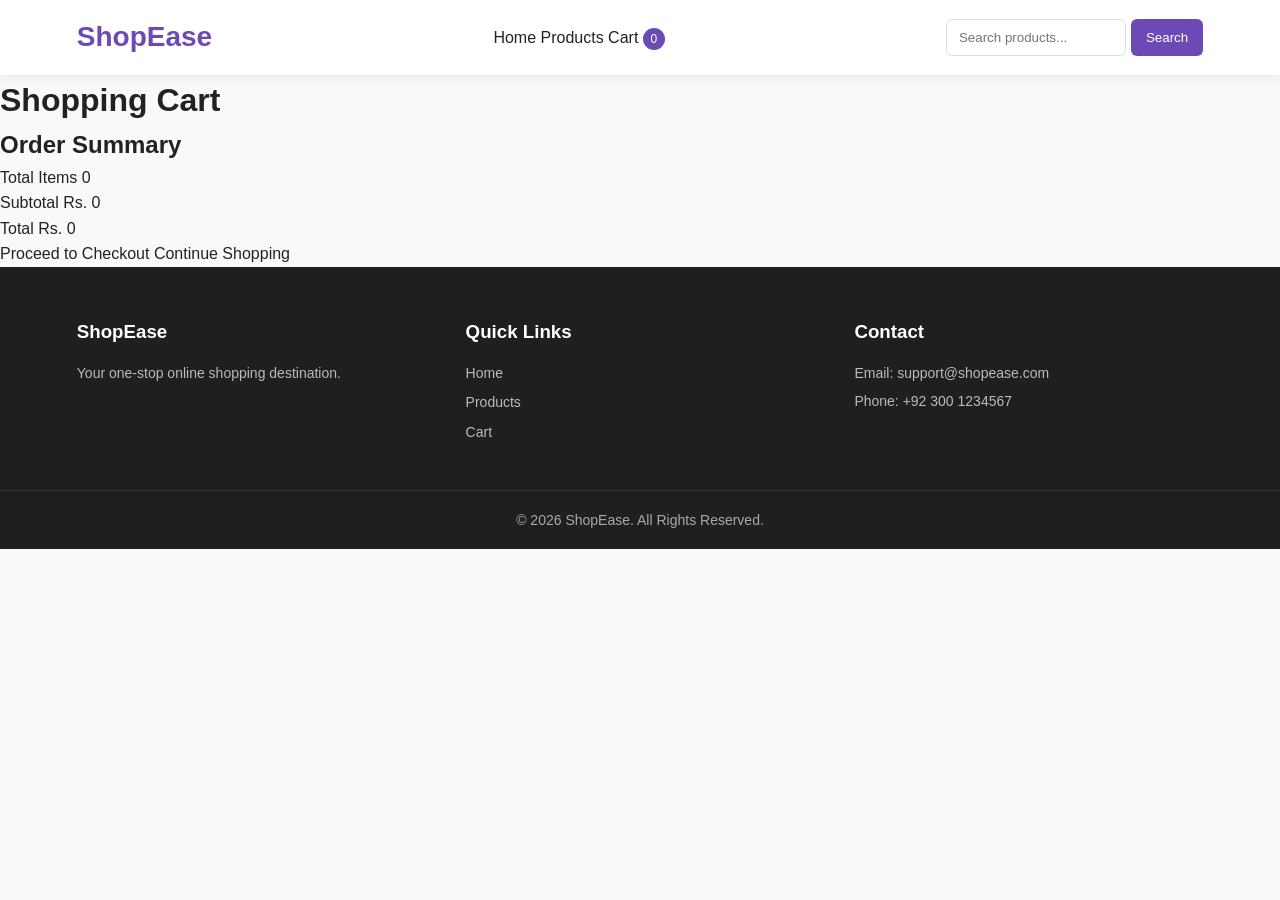
==== cart.html @ 60e81e77 "Create cart.html" ====
<!DOCTYPE html>
<html lang="en">
<head>
    <meta charset="UTF-8">
    <meta name="viewport" content="width=device-width, initial-scale=1.0">
    <title>Shopping Cart - ShopEase</title>
    <link rel="stylesheet" href="style.css">
</head>
<body>

    <nav class="navbar">
        <div class="logo">
            <a href="index.html">ShopEase</a>
        </div>

        <div class="nav-links">
            <a href="index.html">Home</a>
            <a href="products.html">Products</a>
            <a href="cart.html">Cart <span id="cart-count">0</span></a>
        </div>

        <div class="search-box">
            <input type="text" id="search-input" placeholder="Search products...">
            <button onclick="searchProducts()">Search</button>
        </div>
    </nav>

    <main class="cart-page">
        <h1>Shopping Cart</h1>

        <div class="cart-layout">
            <div class="cart-items" id="cart-items"></div>

            <div class="cart-summary">
                <h2>Order Summary</h2>

                <div class="summary-row">
                    <span>Total Items</span>
                    <span id="total-items">0</span>
                </div>

                <div class="summary-row">
                    <span>Subtotal</span>
                    <span id="cart-subtotal">Rs. 0</span>
                </div>

                <div class="summary-row total-row">
                    <span>Total</span>
                    <span id="cart-total">Rs. 0</span>
                </div>

                <a href="checkout.html" class="checkout-button" id="checkout-button">
                    Proceed to Checkout
                </a>

                <a href="products.html" class="continue-shopping">
                    Continue Shopping
                </a>
            </div>
        </div>
    </main>

    <footer class="footer">
        <div class="footer-content">
            <div>
                <h3>ShopEase</h3>
                <p>Your one-stop online shopping destination.</p>
            </div>

            <div>
                <h3>Quick Links</h3>
                <a href="index.html">Home</a>
                <a href="products.html">Products</a>
                <a href="cart.html">Cart</a>
            </div>

            <div>
                <h3>Contact</h3>
                <p>Email: support@shopease.com</p>
                <p>Phone: +92 300 1234567</p>
            </div>
        </div>

        <div class="footer-bottom">
            <p>© 2026 ShopEase. All Rights Reserved.</p>
        </div>
    </footer>

    <script src="script.js"></script>
</body>
</html>
---- style.css ----
/* ================================
   GENERAL STYLES
================================ */

* {
    margin: 0;
    padding: 0;
    box-sizing: border-box;
}

html {
    scroll-behavior: smooth;
}

body {
    font-family: Arial, sans-serif;
    background-color: #f8f9fa;
    color: #222;
    line-height: 1.6;
}

a {
    text-decoration: none;
    color: inherit;
}

button {
    cursor: pointer;
    border: none;
}


/* ================================
   NAVBAR
================================ */

.navbar {
    width: 100%;
    min-height: 75px;
    background-color: #ffffff;
    display: flex;
    align-items: center;
    justify-content: space-between;
    padding: 15px 6%;
    box-shadow: 0 2px 10px rgba(0, 0, 0, 0.08);
    position: sticky;
    top: 0;
    z-index: 1000;
}

.logo {
    font-size: 28px;
    font-weight: bold;
    color: #6c4ab6;
}

.navbar nav {
    display: flex;
    align-items: center;
    gap: 25px;
}

.navbar nav a {
    font-size: 16px;
    font-weight: 600;
    transition: 0.3s;
}

.navbar nav a:hover {
    color: #6c4ab6;
}

#cart-count {
    display: inline-flex;
    align-items: center;
    justify-content: center;
    min-width: 22px;
    height: 22px;
    padding: 0 5px;
    background-color: #6c4ab6;
    color: white;
    border-radius: 50%;
    font-size: 12px;
}


/* ================================
   SEARCH BOX
================================ */

.search-box {
    display: flex;
    gap: 5px;
}

.search-box input {
    width: 180px;
    padding: 10px 12px;
    border: 1px solid #ddd;
    border-radius: 6px;
    outline: none;
}

.search-box input:focus {
    border-color: #6c4ab6;
}

.search-box button {
    padding: 10px 15px;
    background-color: #6c4ab6;
    color: white;
    border-radius: 6px;
    transition: 0.3s;
}

.search-box button:hover {
    background-color: #543594;
}


/* ================================
   HERO SECTION
================================ */

.hero {
    min-height: 500px;
    display: flex;
    align-items: center;
    padding: 60px 8%;
    background: linear-gradient(
        135deg,
        #eee7ff,
        #ffffff
    );
}

.hero-content {
    max-width: 650px;
}

.hero-content h1 {
    font-size: 52px;
    line-height: 1.15;
    margin-bottom: 20px;
    color: #222;
}

.hero-content p {
    font-size: 18px;
    color: #666;
    margin-bottom: 30px;
}

.hero-btn,
.offer-btn {
    display: inline-block;
    padding: 13px 25px;
    background-color: #6c4ab6;
    color: white;
    border-radius: 7px;
    font-weight: bold;
    transition: 0.3s;
}

.hero-btn:hover,
.offer-btn:hover {
    background-color: #543594;
    transform: translateY(-2px);
}


/* ================================
   COMMON SECTION
================================ */

.section {
    padding: 70px 6%;
}

.section-title {
    text-align: center;
    margin-bottom: 40px;
}

.section-title h2 {
    font-size: 32px;
    margin-bottom: 8px;
}

.section-title p {
    color: #777;
}


/* ================================
   PRODUCT GRID
================================ */

.product-grid {
    display: grid;
    grid-template-columns: repeat(4, 1fr);
    gap: 25px;
}

.product-card {
    background-color: white;
    border-radius: 12px;
    overflow: hidden;
    box-shadow: 0 4px 15px rgba(0, 0, 0, 0.08);
    transition: 0.3s;
}

.product-card:hover {
    transform: translateY(-6px);
    box-shadow: 0 8px 22px rgba(0, 0, 0, 0.12);
}

.product-card img {
    width: 100%;
    height: 230px;
    object-fit: cover;
    display: block;
}

.product-info {
    padding: 18px;
}

.product-info h3 {
    font-size: 18px;
    margin-bottom: 8px;
}

.product-info p {
    color: #777;
    font-size: 14px;
    margin-bottom: 8px;
}

.product-price {
    font-size: 20px;
    font-weight: bold;
    color: #6c4ab6;
    margin-bottom: 12px;
}

.product-buttons {
    display: flex;
    gap: 8px;
}

.product-buttons button,
.product-buttons a {
    flex: 1;
    text-align: center;
    padding: 9px;
    border-radius: 6px;
    font-size: 13px;
    font-weight: bold;
}

.add-cart-btn {
    background-color: #6c4ab6;
    color: white;
}

.details-btn {
    background-color: #eeeeee;
    color: #333;
}

.add-cart-btn:hover {
    background-color: #543594;
}

.details-btn:hover {
    background-color: #dddddd;
}


/* ================================
   CATEGORIES
================================ */

.categories-section {
    background-color: #ffffff;
}

.categories {
    display: grid;
    grid-template-columns: repeat(5, 1fr);
    gap: 20px;
}

.category-card {
    padding: 30px 20px;
    text-align: center;
    background-color: #f5f1ff;
    border-radius: 12px;
    transition: 0.3s;
}

.category-card:hover {
    transform: translateY(-5px);
    background-color: #eee7ff;
}

.category-card h3 {
    margin-bottom: 8px;
    color: #6c4ab6;
}

.category-card p {
    color: #777;
    font-size: 14px;
}


/* ================================
   OFFER SECTION
================================ */

.offer-section {
    padding: 70px 6%;
    text-align: center;
    background-color: #6c4ab6;
    color: white;
}

.offer-content h2 {
    font-size: 38px;
    margin-bottom: 10px;
}

.offer-content p {
    margin-bottom: 25px;
    font-size: 18px;
}

.offer-btn {
    background-color: white;
    color: #6c4ab6;
}

.offer-btn:hover {
    background-color: #f0f0f0;
}


/* ================================
   TESTIMONIALS
================================ */

.testimonials {
    display: grid;
    grid-template-columns: repeat(3, 1fr);
    gap: 25px;
}

.testimonial-card {
    background-color: white;
    padding: 30px;
    border-radius: 12px;
    box-shadow: 0 4px 15px rgba(0, 0, 0, 0.07);
    text-align: center;
}

.testimonial-card p {
    color: #666;
    font-style: italic;
    margin-bottom: 15px;
}

.testimonial-card h4 {
    color: #6c4ab6;
}


/* ================================
   NEWSLETTER
================================ */

.newsletter {
    padding: 55px 6%;
    background-color: #f0ebff;
    display: flex;
    justify-content: space-between;
    align-items: center;
    gap: 30px;
}

.newsletter h2 {
    margin-bottom: 5px;
}

.newsletter p {
    color: #666;
}

.newsletter-form {
    display: flex;
    gap: 8px;
}

.newsletter-form input {
    width: 280px;
    padding: 12px;
    border: 1px solid #ddd;
    border-radius: 6px;
    outline: none;
}

.newsletter-form button {
    padding: 12px 20px;
    background-color: #6c4ab6;
    color: white;
    border-radius: 6px;
}

.newsletter-form button:hover {
    background-color: #543594;
}


/* ================================
   FOOTER
================================ */

.footer {
    background-color: #1f1f1f;
    color: white;
    padding-top: 50px;
}

.footer-content {
    width: 88%;
    margin: auto;
    display: grid;
    grid-template-columns: repeat(3, 1fr);
    gap: 40px;
    padding-bottom: 40px;
}

.footer-content h3 {
    margin-bottom: 15px;
}

.footer-content p {
    color: #bbb;
    font-size: 14px;
    margin-bottom: 6px;
}

.footer-content a {
    display: block;
    color: #bbb;
    margin-bottom: 7px;
    font-size: 14px;
}

.footer-content a:hover {
    color: white;
}

.footer-bottom {
    text-align: center;
    padding: 18px;
    border-top: 1px solid #333;
    color: #aaa;
    font-size: 14px;
}


/* ================================
   RESPONSIVE DESIGN
================================ */

@media (max-width: 1100px) {

    .product-grid {
        grid-template-columns: repeat(3, 1fr);
    }

    .categories {
        grid-template-columns: repeat(3, 1fr);
    }

    .navbar {
        flex-wrap: wrap;
        gap: 15px;
    }

    .search-box {
        order: 3;
        width: 100%;
    }

    .search-box input {
        width: 100%;
    }
}


@media (max-width: 768px) {

    .navbar {
        flex-direction: column;
        padding: 15px 5%;
    }

    .navbar nav {
        gap: 15px;
    }

    .hero {
        min-height: 420px;
        padding: 50px 6%;
    }

    .hero-content h1 {
        font-size: 38px;
    }

    .product-grid {
        grid-template-columns: repeat(2, 1fr);
    }

    .categories {
        grid-template-columns: repeat(2, 1fr);
    }

    .testimonials {
        grid-template-columns: 1fr;
    }

    .newsletter {
        flex-direction: column;
        text-align: center;
    }

    .newsletter-form {
        width: 100%;
    }

    .newsletter-form input {
        width: 100%;
    }

    .footer-content {
        grid-template-columns: 1fr;
        text-align: center;
    }
}


@media (max-width: 500px) {

    .product-grid {
        grid-template-columns: 1fr;
    }

    .categories {
        grid-template-columns: 1fr;
    }

    .hero-content h1 {
        font-size: 32px;
    }

    .section-title h2 {
        font-size: 27px;
    }

    .newsletter-form {
        flex-direction: column;
    }

    .product-buttons {
        flex-direction: column;
    }
}
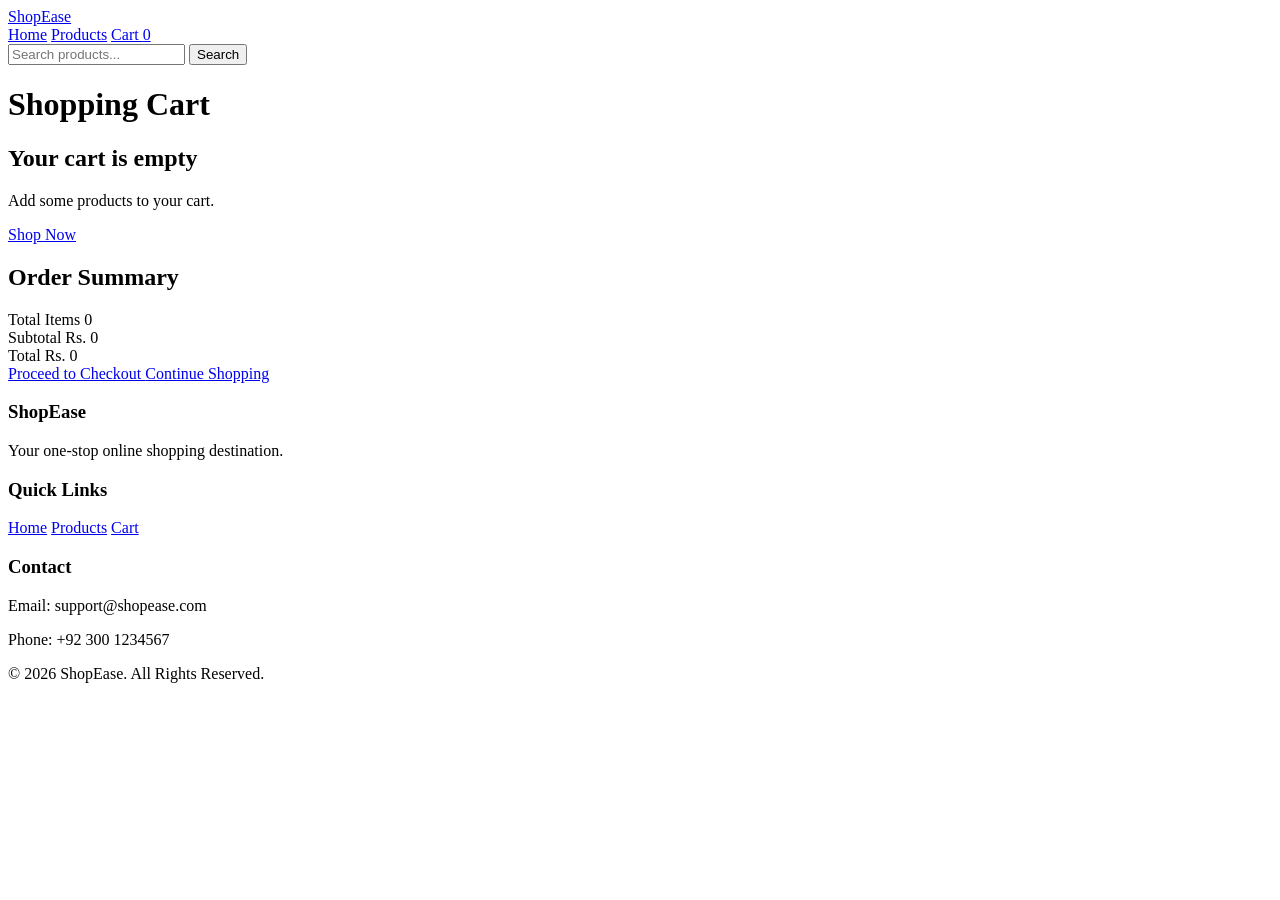
==== commit 8531dd94: "Update cart.html" ====
--- a/cart.html
+++ b/cart.html
@@ -4,7 +4,7 @@
     <meta charset="UTF-8">
     <meta name="viewport" content="width=device-width, initial-scale=1.0">
     <title>Shopping Cart - ShopEase</title>
-    <link rel="stylesheet" href="style.css">
+   <link rel="stylesheet" href="css/style.css">
 </head>
 <body>
 
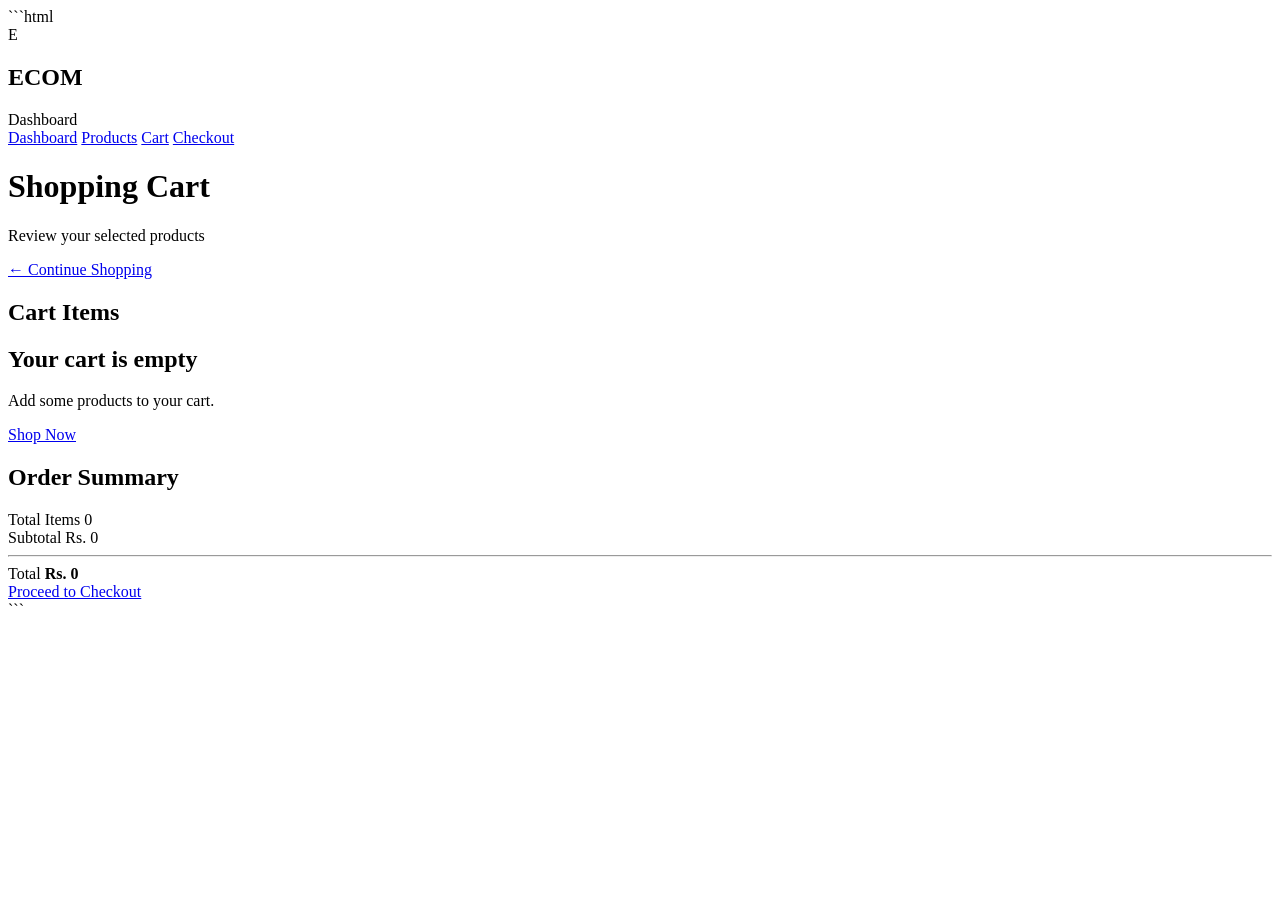
==== commit ad2ef285: "Update cart.html" ====
--- a/cart.html
+++ b/cart.html
@@ -1,91 +1,92 @@
+```html
 <!DOCTYPE html>
 <html lang="en">
 <head>
     <meta charset="UTF-8">
     <meta name="viewport" content="width=device-width, initial-scale=1.0">
-    <title>Shopping Cart - ShopEase</title>
-   <link rel="stylesheet" href="css/style.css">
+    <title>Cart | E-Commerce Admin Dashboard</title>
+    <link rel="stylesheet" href="css/style.css">
 </head>
+
 <body>
 
-    <nav class="navbar">
+    <aside class="sidebar">
         <div class="logo">
-            <a href="index.html">ShopEase</a>
+            <div class="logo-icon">E</div>
+            <div>
+                <h2>ECOM</h2>
+                <span>Dashboard</span>
+            </div>
         </div>
 
-        <div class="nav-links">
-            <a href="index.html">Home</a>
+        <nav>
+            <a href="index.html">Dashboard</a>
             <a href="products.html">Products</a>
-            <a href="cart.html">Cart <span id="cart-count">0</span></a>
-        </div>
+            <a href="cart.html" class="active">Cart</a>
+            <a href="checkout.html">Checkout</a>
+        </nav>
+    </aside>
 
-        <div class="search-box">
-            <input type="text" id="search-input" placeholder="Search products...">
-            <button onclick="searchProducts()">Search</button>
-        </div>
-    </nav>
+    <main class="main-content">
 
-    <main class="cart-page">
-        <h1>Shopping Cart</h1>
+        <header class="topbar">
+            <div>
+                <h1>Shopping Cart</h1>
+                <p>Review your selected products</p>
+            </div>
 
-        <div class="cart-layout">
-            <div class="cart-items" id="cart-items"></div>
+            <a href="products.html" class="cart-btn">
+                ← Continue Shopping
+            </a>
+        </header>
 
-            <div class="cart-summary">
+        <section class="cart-container">
+
+            <div class="cart-items-section">
+
+                <div class="card">
+                    <h2>Cart Items</h2>
+
+                    <div id="cart-items"></div>
+                </div>
+
+            </div>
+
+            <div class="cart-summary card">
+
                 <h2>Order Summary</h2>
 
-                <div class="summary-row">
+                <div class="summary-line">
                     <span>Total Items</span>
                     <span id="total-items">0</span>
                 </div>
 
-                <div class="summary-row">
+                <div class="summary-line">
                     <span>Subtotal</span>
                     <span id="cart-subtotal">Rs. 0</span>
                 </div>
 
-                <div class="summary-row total-row">
+                <hr>
+
+                <div class="summary-total">
                     <span>Total</span>
-                    <span id="cart-total">Rs. 0</span>
+                    <strong id="cart-total">Rs. 0</strong>
                 </div>
 
-                <a href="checkout.html" class="checkout-button" id="checkout-button">
+                <a href="checkout.html"
+                   class="place-order-btn"
+                   id="checkout-button">
                     Proceed to Checkout
                 </a>
 
-                <a href="products.html" class="continue-shopping">
-                    Continue Shopping
-                </a>
             </div>
-        </div>
+
+        </section>
+
     </main>
 
-    <footer class="footer">
-        <div class="footer-content">
-            <div>
-                <h3>ShopEase</h3>
-                <p>Your one-stop online shopping destination.</p>
-            </div>
+    <script src="script.js"></script>
 
-            <div>
-                <h3>Quick Links</h3>
-                <a href="index.html">Home</a>
-                <a href="products.html">Products</a>
-                <a href="cart.html">Cart</a>
-            </div>
-
-            <div>
-                <h3>Contact</h3>
-                <p>Email: support@shopease.com</p>
-                <p>Phone: +92 300 1234567</p>
-            </div>
-        </div>
-
-        <div class="footer-bottom">
-            <p>© 2026 ShopEase. All Rights Reserved.</p>
-        </div>
-    </footer>
-
-    <script src="script.js"></script>
 </body>
 </html>
+```
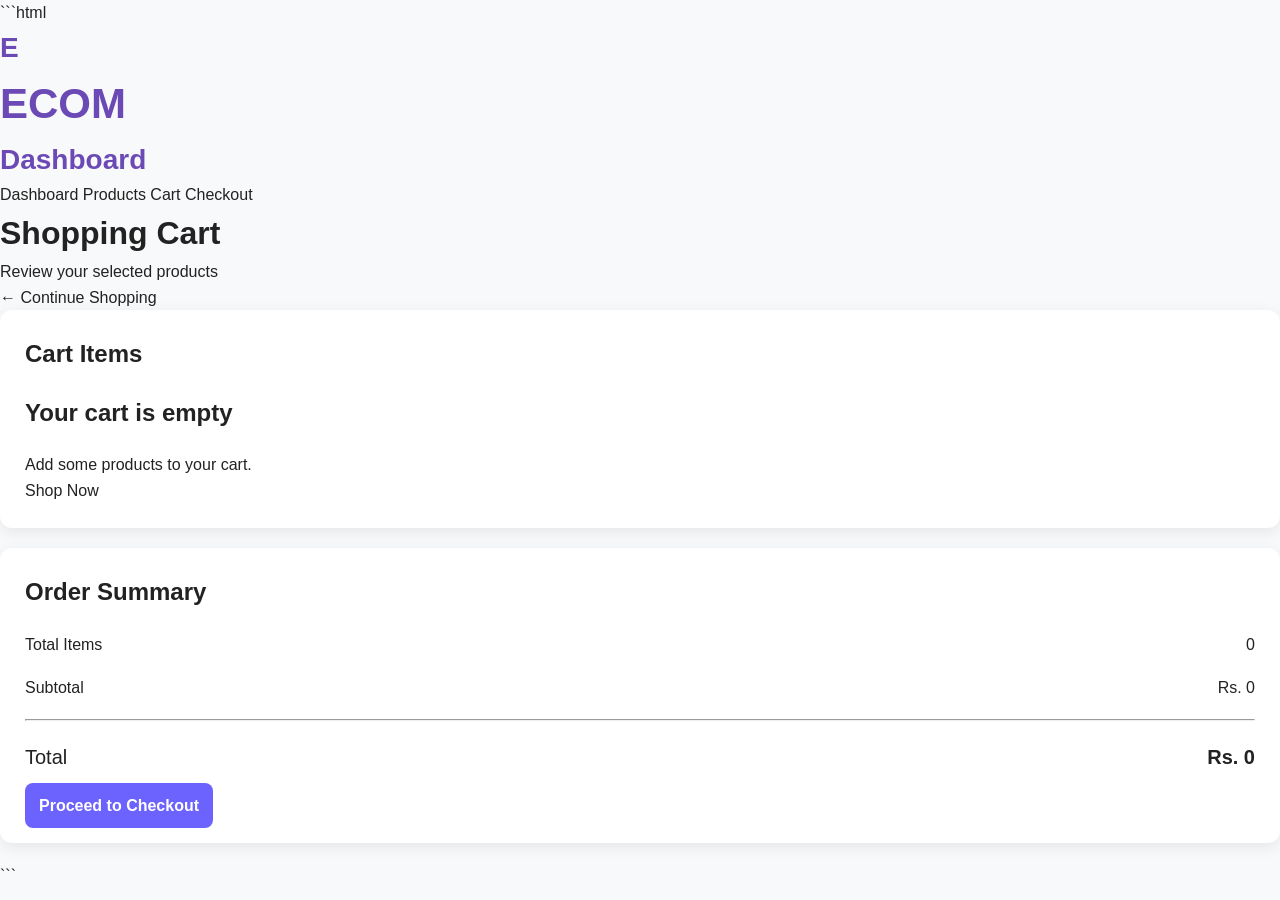
==== commit c1d9dbcd: "Update cart.html" ====
--- a/cart.html
+++ b/cart.html
@@ -5,7 +5,7 @@
     <meta charset="UTF-8">
     <meta name="viewport" content="width=device-width, initial-scale=1.0">
     <title>Cart | E-Commerce Admin Dashboard</title>
-    <link rel="stylesheet" href="css/style.css">
+<link rel="stylesheet" href="style.css">
 </head>
 
 <body>
--- a/style.css
+++ b/style.css
@@ -0,0 +1,794 @@
+/* ================================
+   GENERAL STYLES
+================================ */
+
+* {
+    margin: 0;
+    padding: 0;
+    box-sizing: border-box;
+}
+
+html {
+    scroll-behavior: smooth;
+}
+
+body {
+    font-family: Arial, sans-serif;
+    background-color: #f8f9fa;
+    color: #222;
+    line-height: 1.6;
+}
+
+a {
+    text-decoration: none;
+    color: inherit;
+}
+
+button {
+    cursor: pointer;
+    border: none;
+}
+
+
+/* ================================
+   NAVBAR
+================================ */
+
+.navbar {
+    width: 100%;
+    min-height: 75px;
+    background-color: #ffffff;
+    display: flex;
+    align-items: center;
+    justify-content: space-between;
+    padding: 15px 6%;
+    box-shadow: 0 2px 10px rgba(0, 0, 0, 0.08);
+    position: sticky;
+    top: 0;
+    z-index: 1000;
+}
+
+.logo {
+    font-size: 28px;
+    font-weight: bold;
+    color: #6c4ab6;
+}
+
+.navbar nav {
+    display: flex;
+    align-items: center;
+    gap: 25px;
+}
+
+.navbar nav a {
+    font-size: 16px;
+    font-weight: 600;
+    transition: 0.3s;
+}
+
+.navbar nav a:hover {
+    color: #6c4ab6;
+}
+
+#cart-count {
+    display: inline-flex;
+    align-items: center;
+    justify-content: center;
+    min-width: 22px;
+    height: 22px;
+    padding: 0 5px;
+    background-color: #6c4ab6;
+    color: white;
+    border-radius: 50%;
+    font-size: 12px;
+}
+
+
+/* ================================
+   SEARCH BOX
+================================ */
+
+.search-box {
+    display: flex;
+    gap: 5px;
+}
+
+.search-box input {
+    width: 180px;
+    padding: 10px 12px;
+    border: 1px solid #ddd;
+    border-radius: 6px;
+    outline: none;
+}
+
+.search-box input:focus {
+    border-color: #6c4ab6;
+}
+
+.search-box button {
+    padding: 10px 15px;
+    background-color: #6c4ab6;
+    color: white;
+    border-radius: 6px;
+    transition: 0.3s;
+}
+
+.search-box button:hover {
+    background-color: #543594;
+}
+
+
+/* ================================
+   HERO SECTION
+================================ */
+
+.hero {
+    min-height: 500px;
+    display: flex;
+    align-items: center;
+    padding: 60px 8%;
+    background: linear-gradient(
+        135deg,
+        #eee7ff,
+        #ffffff
+    );
+}
+
+.hero-content {
+    max-width: 650px;
+}
+
+.hero-content h1 {
+    font-size: 52px;
+    line-height: 1.15;
+    margin-bottom: 20px;
+    color: #222;
+}
+
+.hero-content p {
+    font-size: 18px;
+    color: #666;
+    margin-bottom: 30px;
+}
+
+.hero-btn,
+.offer-btn {
+    display: inline-block;
+    padding: 13px 25px;
+    background-color: #6c4ab6;
+    color: white;
+    border-radius: 7px;
+    font-weight: bold;
+    transition: 0.3s;
+}
+
+.hero-btn:hover,
+.offer-btn:hover {
+    background-color: #543594;
+    transform: translateY(-2px);
+}
+
+
+/* ================================
+   COMMON SECTION
+================================ */
+
+.section {
+    padding: 70px 6%;
+}
+
+.section-title {
+    text-align: center;
+    margin-bottom: 40px;
+}
+
+.section-title h2 {
+    font-size: 32px;
+    margin-bottom: 8px;
+}
+
+.section-title p {
+    color: #777;
+}
+
+
+/* ================================
+   PRODUCT GRID
+================================ */
+
+.product-grid {
+    display: grid;
+    grid-template-columns: repeat(4, 1fr);
+    gap: 25px;
+}
+
+.product-card {
+    background-color: white;
+    border-radius: 12px;
+    overflow: hidden;
+    box-shadow: 0 4px 15px rgba(0, 0, 0, 0.08);
+    transition: 0.3s;
+}
+
+.product-card:hover {
+    transform: translateY(-6px);
+    box-shadow: 0 8px 22px rgba(0, 0, 0, 0.12);
+}
+
+.product-card img {
+    width: 100%;
+    height: 230px;
+    object-fit: cover;
+    display: block;
+}
+
+.product-info {
+    padding: 18px;
+}
+
+.product-info h3 {
+    font-size: 18px;
+    margin-bottom: 8px;
+}
+
+.product-info p {
+    color: #777;
+    font-size: 14px;
+    margin-bottom: 8px;
+}
+
+.product-price {
+    font-size: 20px;
+    font-weight: bold;
+    color: #6c4ab6;
+    margin-bottom: 12px;
+}
+
+.product-buttons {
+    display: flex;
+    gap: 8px;
+}
+
+.product-buttons button,
+.product-buttons a {
+    flex: 1;
+    text-align: center;
+    padding: 9px;
+    border-radius: 6px;
+    font-size: 13px;
+    font-weight: bold;
+}
+
+.add-cart-btn {
+    background-color: #6c4ab6;
+    color: white;
+}
+
+.details-btn {
+    background-color: #eeeeee;
+    color: #333;
+}
+
+.add-cart-btn:hover {
+    background-color: #543594;
+}
+
+.details-btn:hover {
+    background-color: #dddddd;
+}
+
+
+/* ================================
+   CATEGORIES
+================================ */
+
+.categories-section {
+    background-color: #ffffff;
+}
+
+.categories {
+    display: grid;
+    grid-template-columns: repeat(5, 1fr);
+    gap: 20px;
+}
+
+.category-card {
+    padding: 30px 20px;
+    text-align: center;
+    background-color: #f5f1ff;
+    border-radius: 12px;
+    transition: 0.3s;
+}
+
+.category-card:hover {
+    transform: translateY(-5px);
+    background-color: #eee7ff;
+}
+
+.category-card h3 {
+    margin-bottom: 8px;
+    color: #6c4ab6;
+}
+
+.category-card p {
+    color: #777;
+    font-size: 14px;
+}
+
+
+/* ================================
+   OFFER SECTION
+================================ */
+
+.offer-section {
+    padding: 70px 6%;
+    text-align: center;
+    background-color: #6c4ab6;
+    color: white;
+}
+
+.offer-content h2 {
+    font-size: 38px;
+    margin-bottom: 10px;
+}
+
+.offer-content p {
+    margin-bottom: 25px;
+    font-size: 18px;
+}
+
+.offer-btn {
+    background-color: white;
+    color: #6c4ab6;
+}
+
+.offer-btn:hover {
+    background-color: #f0f0f0;
+}
+
+
+/* ================================
+   TESTIMONIALS
+================================ */
+
+.testimonials {
+    display: grid;
+    grid-template-columns: repeat(3, 1fr);
+    gap: 25px;
+}
+
+.testimonial-card {
+    background-color: white;
+    padding: 30px;
+    border-radius: 12px;
+    box-shadow: 0 4px 15px rgba(0, 0, 0, 0.07);
+    text-align: center;
+}
+
+.testimonial-card p {
+    color: #666;
+    font-style: italic;
+    margin-bottom: 15px;
+}
+
+.testimonial-card h4 {
+    color: #6c4ab6;
+}
+
+
+/* ================================
+   NEWSLETTER
+================================ */
+
+.newsletter {
+    padding: 55px 6%;
+    background-color: #f0ebff;
+    display: flex;
+    justify-content: space-between;
+    align-items: center;
+    gap: 30px;
+}
+
+.newsletter h2 {
+    margin-bottom: 5px;
+}
+
+.newsletter p {
+    color: #666;
+}
+
+.newsletter-form {
+    display: flex;
+    gap: 8px;
+}
+
+.newsletter-form input {
+    width: 280px;
+    padding: 12px;
+    border: 1px solid #ddd;
+    border-radius: 6px;
+    outline: none;
+}
+
+.newsletter-form button {
+    padding: 12px 20px;
+    background-color: #6c4ab6;
+    color: white;
+    border-radius: 6px;
+}
+
+.newsletter-form button:hover {
+    background-color: #543594;
+}
+
+
+/* ================================
+   FOOTER
+================================ */
+
+.footer {
+    background-color: #1f1f1f;
+    color: white;
+    padding-top: 50px;
+}
+
+.footer-content {
+    width: 88%;
+    margin: auto;
+    display: grid;
+    grid-template-columns: repeat(3, 1fr);
+    gap: 40px;
+    padding-bottom: 40px;
+}
+
+.footer-content h3 {
+    margin-bottom: 15px;
+}
+
+.footer-content p {
+    color: #bbb;
+    font-size: 14px;
+    margin-bottom: 6px;
+}
+
+.footer-content a {
+    display: block;
+    color: #bbb;
+    margin-bottom: 7px;
+    font-size: 14px;
+}
+
+.footer-content a:hover {
+    color: white;
+}
+
+.footer-bottom {
+    text-align: center;
+    padding: 18px;
+    border-top: 1px solid #333;
+    color: #aaa;
+    font-size: 14px;
+}
+
+
+/* ================================
+   RESPONSIVE DESIGN
+================================ */
+
+@media (max-width: 1100px) {
+
+    .product-grid {
+        grid-template-columns: repeat(3, 1fr);
+    }
+
+    .categories {
+        grid-template-columns: repeat(3, 1fr);
+    }
+
+    .navbar {
+        flex-wrap: wrap;
+        gap: 15px;
+    }
+
+    .search-box {
+        order: 3;
+        width: 100%;
+    }
+
+    .search-box input {
+        width: 100%;
+    }
+}
+
+
+@media (max-width: 768px) {
+
+    .navbar {
+        flex-direction: column;
+        padding: 15px 5%;
+    }
+
+    .navbar nav {
+        gap: 15px;
+    }
+
+    .hero {
+        min-height: 420px;
+        padding: 50px 6%;
+    }
+
+    .hero-content h1 {
+        font-size: 38px;
+    }
+
+    .product-grid {
+        grid-template-columns: repeat(2, 1fr);
+    }
+
+    .categories {
+        grid-template-columns: repeat(2, 1fr);
+    }
+
+    .testimonials {
+        grid-template-columns: 1fr;
+    }
+
+    .newsletter {
+        flex-direction: column;
+        text-align: center;
+    }
+
+    .newsletter-form {
+        width: 100%;
+    }
+
+    .newsletter-form input {
+        width: 100%;
+    }
+
+    .footer-content {
+        grid-template-columns: 1fr;
+        text-align: center;
+    }
+}
+
+
+@media (max-width: 500px) {
+
+    .product-grid {
+        grid-template-columns: 1fr;
+    }
+
+    .categories {
+        grid-template-columns: 1fr;
+    }
+
+    .hero-content h1 {
+        font-size: 32px;
+    }
+
+    .section-title h2 {
+        font-size: 27px;
+    }
+
+    .newsletter-form {
+        flex-direction: column;
+    }
+
+    .product-buttons {
+        flex-direction: column;
+    }
+}
+/* ==============================
+   CHECKOUT PAGE
+   ============================== */
+
+.checkout-container {
+    display: grid;
+    grid-template-columns: 2fr 1fr;
+    gap: 25px;
+    margin-top: 25px;
+}
+
+.card {
+    background: #ffffff;
+    border-radius: 12px;
+    padding: 25px;
+    box-shadow: 0 4px 15px rgba(0, 0, 0, 0.08);
+    margin-bottom: 20px;
+}
+
+.card h2 {
+    margin-bottom: 20px;
+}
+
+.form-row {
+    display: grid;
+    grid-template-columns: 1fr 1fr;
+    gap: 15px;
+}
+
+.form-group {
+    margin-bottom: 18px;
+}
+
+.form-group label {
+    display: block;
+    margin-bottom: 7px;
+    font-weight: 600;
+}
+
+.form-group input {
+    width: 100%;
+    padding: 12px;
+    border: 1px solid #ddd;
+    border-radius: 7px;
+    font-size: 14px;
+    outline: none;
+}
+
+.form-group input:focus {
+    border-color: #6c63ff;
+}
+
+.payment-option {
+    display: flex;
+    align-items: center;
+    gap: 10px;
+    padding: 14px;
+    border: 1px solid #ddd;
+    border-radius: 8px;
+    margin-bottom: 12px;
+    cursor: pointer;
+}
+
+.payment-option input {
+    cursor: pointer;
+}
+
+.checkout-item {
+    display: flex;
+    justify-content: space-between;
+    align-items: center;
+    padding: 15px 0;
+    border-bottom: 1px solid #eee;
+}
+
+.checkout-item p {
+    margin: 5px 0 0;
+    font-size: 13px;
+    color: #777;
+}
+
+.summary-line {
+    display: flex;
+    justify-content: space-between;
+    margin: 18px 0;
+}
+
+.summary-total {
+    display: flex;
+    justify-content: space-between;
+    font-size: 20px;
+    margin: 20px 0;
+}
+
+.place-order-btn {
+    width: 100%;
+    padding: 14px;
+    border: none;
+    border-radius: 8px;
+    background: #6c63ff;
+    color: white;
+    font-size: 16px;
+    font-weight: 600;
+    cursor: pointer;
+}
+
+.place-order-btn:hover {
+    opacity: 0.9;
+}
+
+
+/* ==============================
+   CONFIRMATION PAGE
+   ============================== */
+
+.confirmation-page {
+    min-height: 100vh;
+    display: flex;
+    justify-content: center;
+    align-items: center;
+    background: #f5f6fa;
+    padding: 20px;
+}
+
+.confirmation-card {
+    background: #ffffff;
+    width: 100%;
+    max-width: 550px;
+    text-align: center;
+    padding: 45px 30px;
+    border-radius: 15px;
+    box-shadow: 0 5px 20px rgba(0, 0, 0, 0.08);
+}
+
+.success-icon {
+    width: 75px;
+    height: 75px;
+    margin: 0 auto 20px;
+    border-radius: 50%;
+    background: #22c55e;
+    color: white;
+    display: flex;
+    justify-content: center;
+    align-items: center;
+    font-size: 42px;
+    font-weight: bold;
+}
+
+.confirmation-card h1 {
+    margin-bottom: 12px;
+}
+
+.confirmation-message {
+    font-size: 18px;
+    font-weight: 600;
+}
+
+.customer-info {
+    margin: 25px 0;
+    padding: 15px;
+    background: #f5f6fa;
+    border-radius: 8px;
+}
+
+.confirmation-buttons {
+    display: flex;
+    justify-content: center;
+    gap: 12px;
+    margin-top: 25px;
+}
+
+.home-btn,
+.shop-btn {
+    text-decoration: none;
+    padding: 12px 18px;
+    border-radius: 7px;
+    font-weight: 600;
+}
+
+.home-btn {
+    background: #6c63ff;
+    color: white;
+}
+
+.shop-btn {
+    border: 1px solid #6c63ff;
+    color: #6c63ff;
+}
+
+
+/* ==============================
+   MOBILE RESPONSIVE
+   ============================== */
+
+@media (max-width: 768px) {
+
+    .checkout-container {
+        grid-template-columns: 1fr;
+    }
+
+    .form-row {
+        grid-template-columns: 1fr;
+    }
+
+    .confirmation-buttons {
+        flex-direction: column;
+    }
+
+    .home-btn,
+    .shop-btn {
+        width: 100%;
+    }
+}
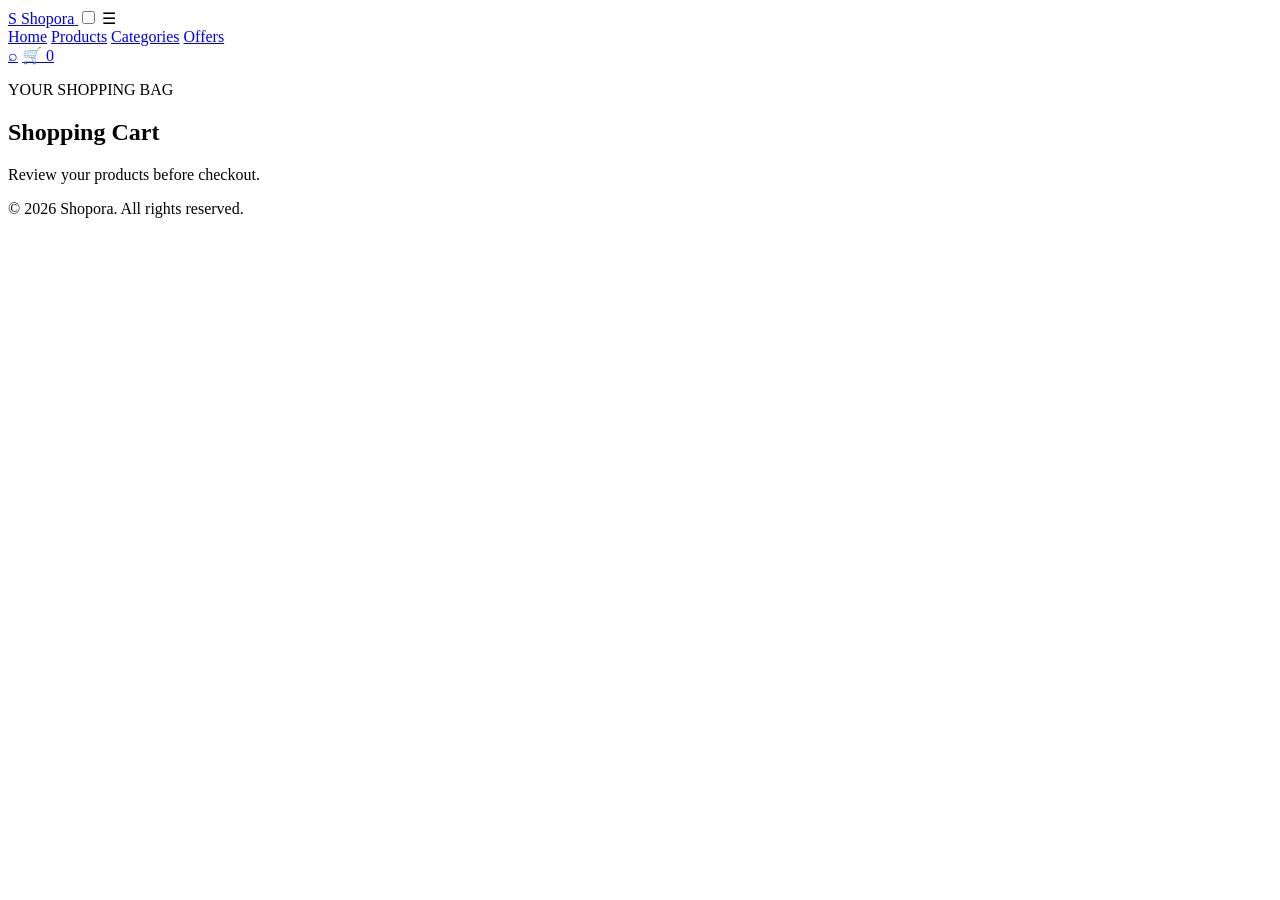
==== commit 3035c745: "Create cart.html" ====
--- a/cart.html
+++ b/cart.html
@@ -1,92 +1,55 @@
-```html
 <!DOCTYPE html>
 <html lang="en">
 <head>
     <meta charset="UTF-8">
     <meta name="viewport" content="width=device-width, initial-scale=1.0">
-    <title>Cart | E-Commerce Admin Dashboard</title>
-<link rel="stylesheet" href="style.css">
+    <title>Shopping Cart | Shopora</title>
+    <link rel="stylesheet" href="css/style.css">
 </head>
-
 <body>
 
-    <aside class="sidebar">
-        <div class="logo">
-            <div class="logo-icon">E</div>
-            <div>
-                <h2>ECOM</h2>
-                <span>Dashboard</span>
-            </div>
+<header class="navbar">
+    <div class="nav-container">
+        <a href="index.html" class="logo">
+            <span class="logo-mark">S</span>
+            <span>Shopora</span>
+        </a>
+
+        <input type="checkbox" id="menu-toggle">
+        <label for="menu-toggle" class="menu-btn">☰</label>
+
+        <nav class="nav-links">
+            <a href="index.html">Home</a>
+            <a href="products.html">Products</a>
+            <a href="index.html#categories">Categories</a>
+            <a href="index.html#offers">Offers</a>
+        </nav>
+
+        <div class="nav-actions">
+            <a href="products.html" class="search-icon">⌕</a>
+            <a href="cart.html" class="cart-link active">🛒 <span class="cart-count">0</span></a>
         </div>
+    </div>
+</header>
 
-        <nav>
-            <a href="index.html">Dashboard</a>
-            <a href="products.html">Products</a>
-            <a href="cart.html" class="active">Cart</a>
-            <a href="checkout.html">Checkout</a>
-        </nav>
-    </aside>
+<main>
 
-    <main class="main-content">
+<section class="page-header">
+    <p class="eyebrow">YOUR SHOPPING BAG</p>
+    <h1>Shopping Cart</h1>
+    <p>Review your products before checkout.</p>
+</section>
 
-        <header class="topbar">
-            <div>
-                <h1>Shopping Cart</h1>
-                <p>Review your selected products</p>
-            </div>
+<section class="cart-section section" id="cart-page"></section>
 
-            <a href="products.html" class="cart-btn">
-                ← Continue Shopping
-            </a>
-        </header>
+</main>
 
-        <section class="cart-container">
+<footer class="footer">
+    <div class="footer-bottom">
+        <p>© 2026 Shopora. All rights reserved.</p>
+    </div>
+</footer>
 
-            <div class="cart-items-section">
-
-                <div class="card">
-                    <h2>Cart Items</h2>
-
-                    <div id="cart-items"></div>
-                </div>
-
-            </div>
-
-            <div class="cart-summary card">
-
-                <h2>Order Summary</h2>
-
-                <div class="summary-line">
-                    <span>Total Items</span>
-                    <span id="total-items">0</span>
-                </div>
-
-                <div class="summary-line">
-                    <span>Subtotal</span>
-                    <span id="cart-subtotal">Rs. 0</span>
-                </div>
-
-                <hr>
-
-                <div class="summary-total">
-                    <span>Total</span>
-                    <strong id="cart-total">Rs. 0</strong>
-                </div>
-
-                <a href="checkout.html"
-                   class="place-order-btn"
-                   id="checkout-button">
-                    Proceed to Checkout
-                </a>
-
-            </div>
-
-        </section>
-
-    </main>
-
-    <script src="script.js"></script>
-
+<script src="js/script.js"></script>
 </body>
 </html>
-```
